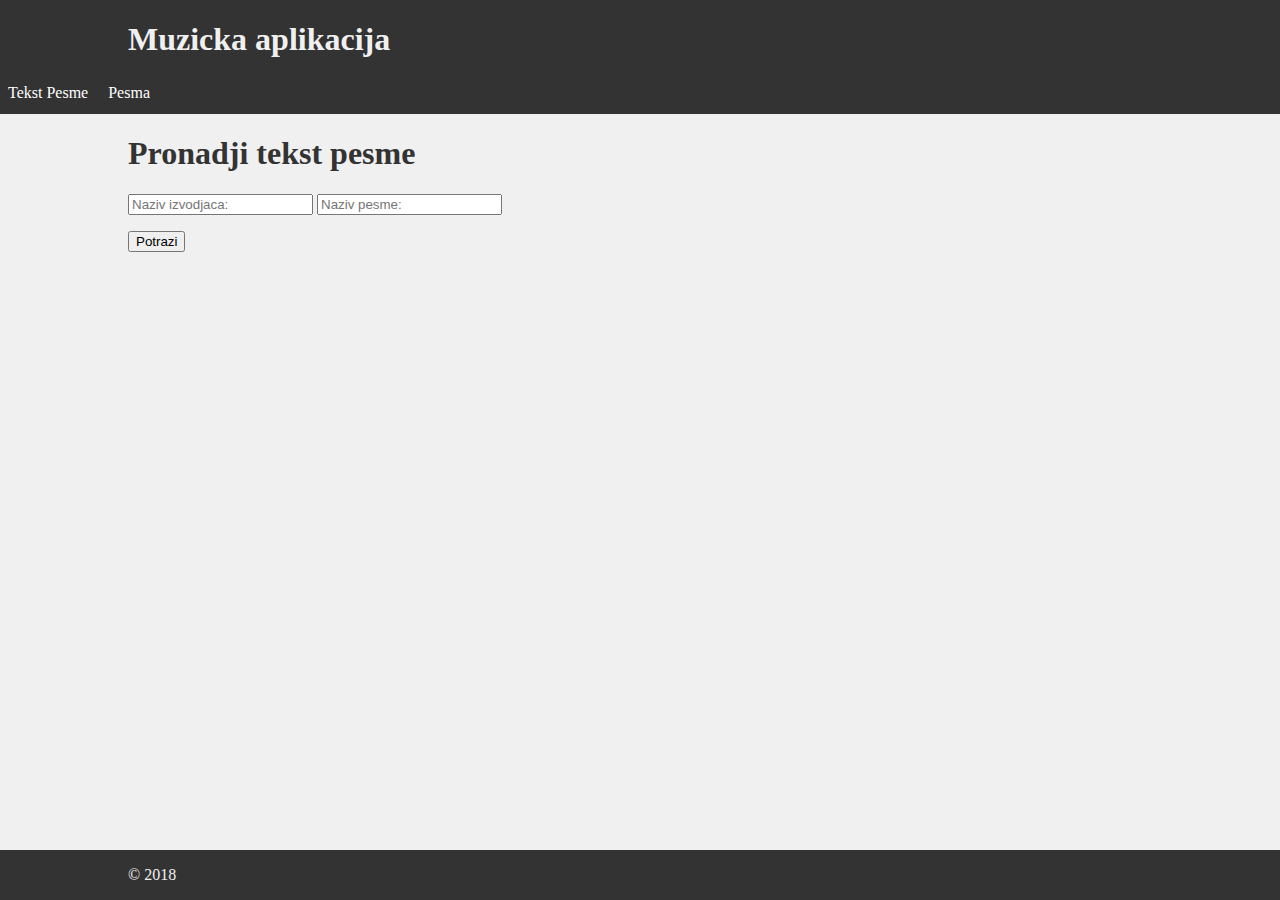
==== index.html @ 03bd1d5f "Add files via upload" ====
<!DOCTYPE html>
<html lang="en">

<head>
  <meta charset="UTF-8">
  <meta name="viewport" content="width=device-width, initial-scale=1.0">
  <title>Ucitavanje podataka</title>
  <link rel="stylesheet" href="css/style.css">
  <link rel="stylesheet" href="css/navigacija.css">
</head>

<body>

  <header>
    <div class="container">
      <h1>Muzicka aplikacija</h1>
    </div>
    <nav>
      <a href="index.html">Tekst Pesme</a>
      <a href="sugestije.html">Pesma</a>
    </nav>
  </header>

  <main class="container">

    <h1>Pronadji tekst pesme</h1>

    <input id="izvodjac" placeholder="Naziv izvodjaca:">

    <input id="pesma" placeholder="Naziv pesme:">

    <p><button id="potrazi">Potrazi</button></p>

    <div>
      <h2 id="naslov"></h2>
      <p id="rezultat"></p>
    </div>

  </main>

  <footer class="container">
    <p>&copy; 2018</p>
  </footer>

  <script src="js/main.js"></script>
</body>

</html>
---- css/style.css ----
body {
  margin: 0;
  color: #333;
  background-color: #f0f0f0;
  font-family: 'Times New Roman', Times, serif;
  display: flex;
  min-height: 100vh;
  flex-direction: column;
}

header,
footer {
  color: #f0f0f0;
  background-color: #333;
  overflow: auto;
  /* da margine ne bi probijale */
}

.container {
  padding-left: 10%;
  padding-right: 10%;
}

main {
  flex: 1;
}

.valid {
    border: 2px solid green;
}
  
.invalid {
    border: 2px solid red;
}
---- css/navigacija.css ----
nav{
    background: #000;
  }
  
  nav a{
    color: #fff;
    display: block;
    text-decoration: none;
    padding: 4px 8px;
    border-bottom: 1px solid grey;
    text-align: center;
  }
  
  nav a:hover{
    background: #333;
  }
  
  @media(min-width: 600px){
    nav{
      text-align: left;
      background: #333;
    }
    nav a{
      display: inline-block;
      border-bottom: 0;
    }
    nav a:hover{
      background: #000;
    }
    header{
      padding-bottom: 8px;
    }
  }
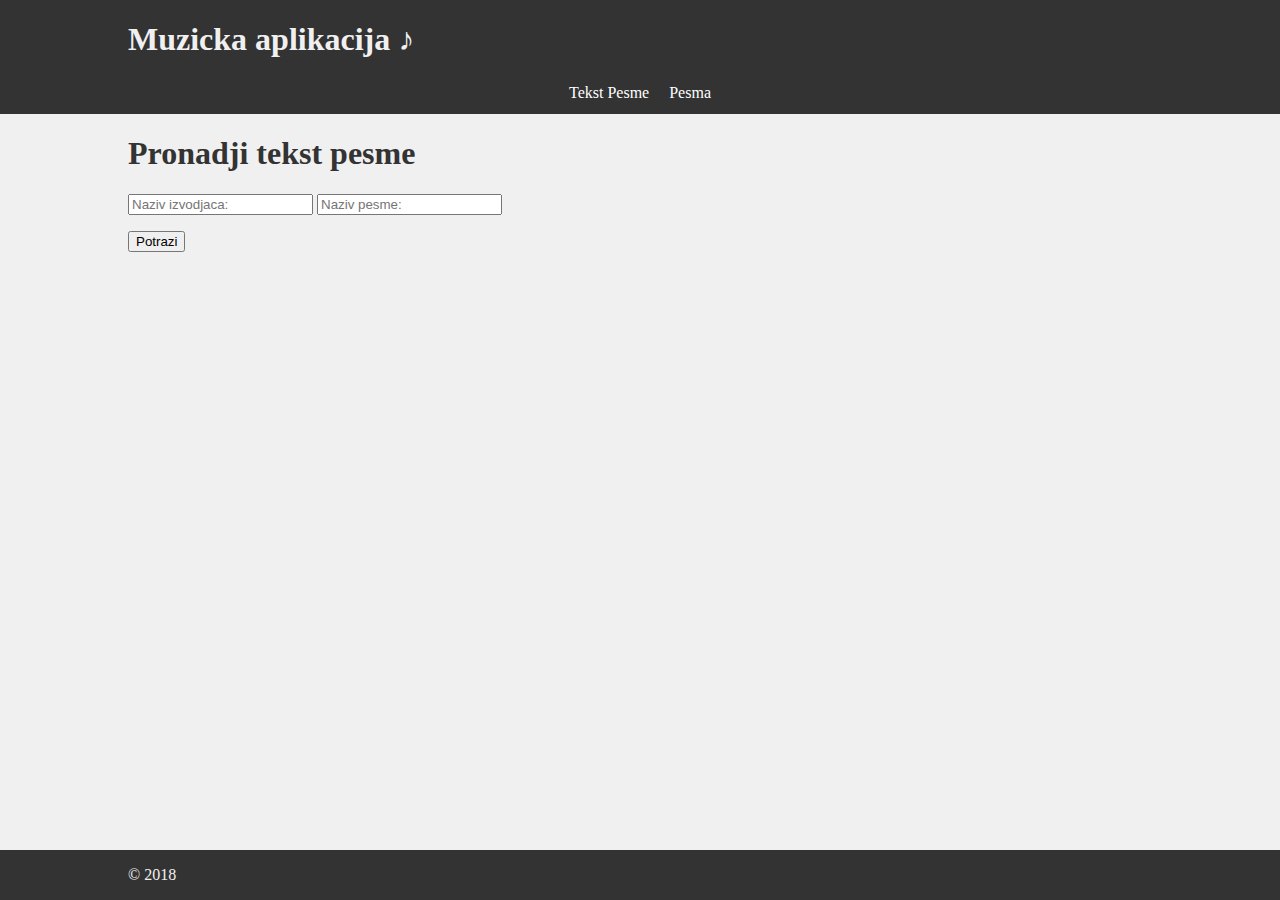
==== commit bb9ec6c1: "home commit" ====
--- a/index.html
+++ b/index.html
@@ -13,7 +13,7 @@
 
   <header>
     <div class="container">
-      <h1>Muzicka aplikacija</h1>
+      <h1>Muzicka aplikacija &sung;</h1>
     </div>
     <nav>
       <a href="index.html">Tekst Pesme</a>
@@ -45,4 +45,4 @@
   <script src="js/main.js"></script>
 </body>
 
-</html>+</html>
--- a/css/navigacija.css
+++ b/css/navigacija.css
@@ -1,7 +1,7 @@
 nav{
     background: #000;
   }
-  
+
   nav a{
     color: #fff;
     display: block;
@@ -10,14 +10,14 @@
     border-bottom: 1px solid grey;
     text-align: center;
   }
-  
+
   nav a:hover{
     background: #333;
   }
-  
+
   @media(min-width: 600px){
     nav{
-      text-align: left;
+      text-align: center;
       background: #333;
     }
     nav a{
@@ -31,4 +31,3 @@
       padding-bottom: 8px;
     }
   }
-  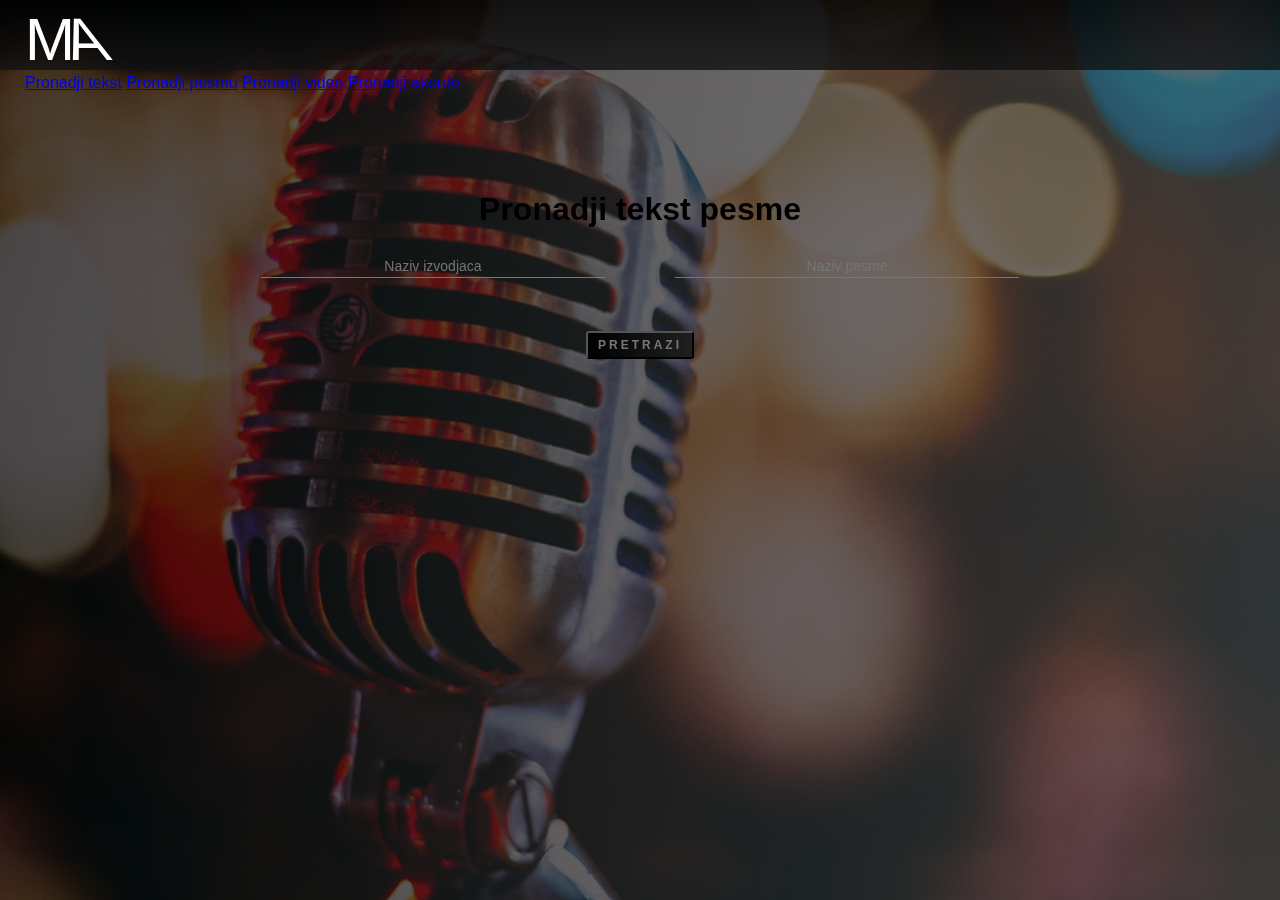
==== commit 198013ad: "video api" ====
--- a/index.html
+++ b/index.html
@@ -5,42 +5,49 @@
   <meta charset="UTF-8">
   <meta name="viewport" content="width=device-width, initial-scale=1.0">
   <title>Ucitavanje podataka</title>
-  <link rel="stylesheet" href="css/style.css">
-  <link rel="stylesheet" href="css/navigacija.css">
+  <link rel="stylesheet" href="style.css">
 </head>
 
 <body>
 
   <header>
-    <div class="container">
-      <h1>Muzicka aplikacija &sung;</h1>
-    </div>
     <nav>
-      <a href="index.html">Tekst Pesme</a>
-      <a href="sugestije.html">Pesma</a>
+      <div class="logo">M<span>A</span> </span></div>
+      <a href="index.html">Pronadji tekst</a>
+      <a href="sugestije.html">Pronadji pesmu</a>
+      <a href="video.html">Pronadji video</a>
+      <a href="akordi.html">Pronadji akorde</a>
     </nav>
   </header>
 
-  <main class="container">
+  <div class="background"></div>
 
+  <div class="wrapper">
     <h1>Pronadji tekst pesme</h1>
 
-    <input id="izvodjac" placeholder="Naziv izvodjaca:">
+    <form id="forma-za-tekstove">
+      <div class="izvodjac-container">
+        <input id="izvodjac" placeholder="Naziv izvodjaca" required>
+        <label for="izvodjac">Naziv izvodjaca</label>
+      </div>
 
-    <input id="pesma" placeholder="Naziv pesme:">
+      <div class="pesma-container">
+        <input id="pesma" placeholder="Naziv pesme" required>
+        <label for="pesma">Naziv pesme</label>
+      </div>
 
-    <p><button id="potrazi">Potrazi</button></p>
+      <div class="button-container">
+        <button id="potrazi">Pretrazi</button>
+      </div>
+    </form>
 
-    <div>
+    <div class="rezultat-container">
       <h2 id="naslov"></h2>
       <p id="rezultat"></p>
     </div>
+  </div>
 
-  </main>
 
-  <footer class="container">
-    <p>&copy; 2018</p>
-  </footer>
 
   <script src="js/main.js"></script>
 </body>
--- a/style.css
+++ b/style.css
@@ -0,0 +1,148 @@
+body{
+  padding: 0;
+  margin: 0;
+  box-sizing: border-box;
+  font-family: sans-serif;
+}
+
+.background {
+  position: fixed;
+  width: 100%;
+  height: 100vh;
+  top:0;
+  left:0;
+  background-image: linear-gradient(to left, rgba(67,67,67,.7), rgba(0,0,0,.7)), url(slike/pozadina.jpg);
+  background-size: cover;
+  background-position: top;
+  z-index: -1000;
+}
+
+nav {
+  margin: 0;
+  padding: 5px 25px;
+  height: 60px;
+  background: linear-gradient(to top, rgba(18,18,18,.8), rgba(0,0,0,.8));
+}
+.logo {
+  color: white;
+  font-size: 60px;
+  letter-spacing: -10px;
+}
+
+.logo span {
+  display: inline-block;
+  transform: skewX(21deg);
+}
+
+label {
+  font-size: 14px;
+  display: block;
+  color: #999;
+}
+
+#naslov {
+  text-transform: capitalize;
+}
+
+.wrapper {
+  width: 80%;
+  padding: 100px 10%;
+  margin: 0 auto;
+  text-align: center;
+}
+
+.izvodjac-container {
+  display: inline-block;
+  margin: 0 auto;
+  width: 40%;
+}
+
+.pesma-container {
+  display: inline-block;
+  margin: 0 auto;
+  width: 40%;
+}
+
+.button-container {
+  margin-top: 31px;
+  text-align: center;
+}
+
+#potrazi,
+#potrazi:focus,
+#potrazi:active {
+  padding: 5px 10px;
+  background: linear-gradient(to left, #202020, #000000);
+  color: #777;
+  text-decoration: none;
+  text-transform: uppercase;
+  letter-spacing: 3px;
+  font-size: 12px;
+  font-weight: 600;
+  border-radius: 3px;
+  transition: all .3s;
+}
+
+#potrazi:hover {
+  background: #777;
+  color: #303030;
+  transform: scaleX(1.1);
+}
+
+input, input:focus {
+  outline: none;
+  border: none;
+  padding: 3px 20%;
+  margin: 5px;
+  color:#999;
+  font-size: 14px;
+  background-color: transparent;
+  border-bottom: 1px solid #777;
+  text-align: center;
+}
+
+input::placeholder {
+  text-align: center;
+  opacity: 1;
+}
+
+.pesma-container label {
+  opacity: 0;
+}
+
+.pesma-container input:focus + label {
+  animation: labelAnim .2s ease-in;
+  opacity: 1;
+}
+.pesma-container input:focus::placeholder {
+  opacity: 0;
+}
+
+.izvodjac-container label {
+  opacity: 0;
+}
+
+.izvodjac-container input:focus + label {
+  animation: labelAnim .2s ease-in;
+  opacity: 1;
+}
+.izvodjac-container input:focus::placeholder {
+  opacity: 0;
+}
+
+
+#naslov,
+#rezultat {
+  color: #ccc;
+}
+
+@keyframes labelAnim {
+  0%{
+    opacity: 0;
+    transform: translateY(-30px);
+  }
+  100%{
+    opacity: 1;
+    transform: translateY(0px);
+  }
+}
